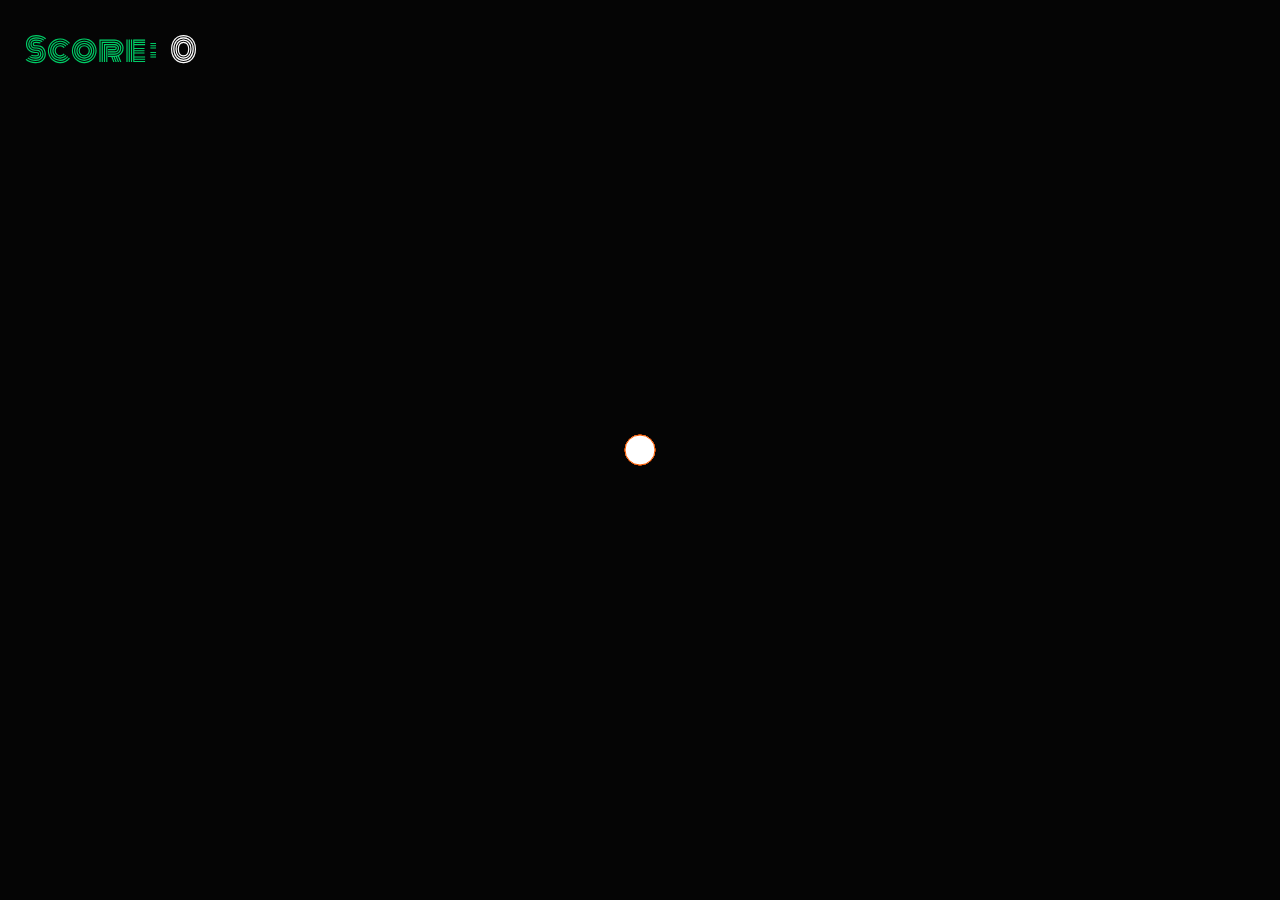
==== index.html @ 8ca62132 "initial commit" ====
<!DOCTYPE html>
<html lang="en">

<head>
    <meta charset="UTF-8">
    <meta http-equiv="X-UA-Compatible" content="IE=edge">
    <meta name="viewport" content="width=device-width, initial-scale=1.0">

    <title>Colorful-Canvas!</title>
    <link rel="stylesheet" href="./style.css">
    <link rel="shortcut icon" href="./images/favicon.ico" type="image/x-icon">
</head>

<body>
    <div id="scorebox">Score : <span id="track"> 0 </span></div>
    
    <canvas></canvas>
</body>
<script src="https://cdnjs.cloudflare.com/ajax/libs/gsap/3.7.1/gsap.min.js"
    integrity="sha512-UxP+UhJaGRWuMG2YC6LPWYpFQnsSgnor0VUF3BHdD83PS/pOpN+FYbZmrYN+ISX8jnvgVUciqP/fILOXDjZSwg=="
    crossorigin="anonymous" referrerpolicy="no-referrer"></script>
<script src="./index.js"></script>

</html>
---- style.css ----
@import url('https://fonts.googleapis.com/css2?family=Monoton&display=swap');


body{
    margin: 0;
    position: fixed;
}

#scorebox{
    position: fixed;
    color: #00cc66;
    font-size: 32px;
    margin-top: 25px;
    margin-left: 25px;
    user-select: none;
    font-family: 'Monoton', cursive;
}

span{
    margin-left: 10px;
    color: white;
}
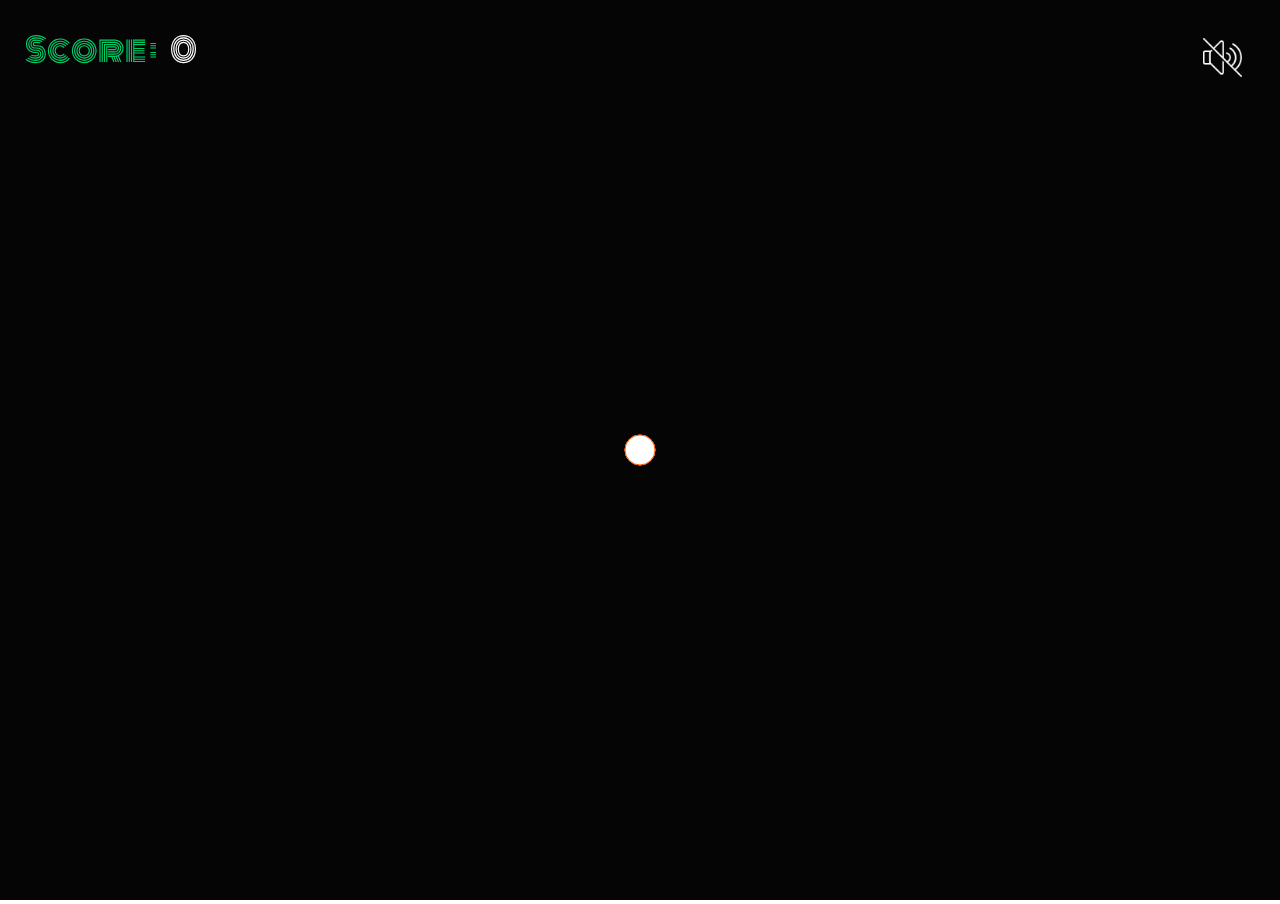
==== commit 4f43b568: "sound toggle" ====
--- a/index.html
+++ b/index.html
@@ -13,7 +13,8 @@
 
 <body>
     <div id="scorebox">Score : <span id="track"> 0 </span></div>
-    
+    <img id = "soundImage" class = "image" src = "./images/mute.png">
+    <button id = "button1" type = "button"></button>
     <canvas></canvas>
 </body>
 <script src="https://cdnjs.cloudflare.com/ajax/libs/gsap/3.7.1/gsap.min.js"
--- a/style.css
+++ b/style.css
@@ -16,7 +16,34 @@
     font-family: 'Monoton', cursive;
 }
 
-span{
+#track{
     margin-left: 10px;
     color: white;
-}+}
+
+#button1{
+
+    background: none;
+    height: 65px;
+    width: 65px;
+    display: block;
+    position: absolute; 
+    right: 25px;
+    margin-top: 25px;
+    border: none;
+}
+
+
+#soundImage{
+    background: no-repeat;
+    height: 65px;
+    width: 65px;
+    display: block;
+    position: absolute; 
+    right: 25px;
+    margin-top: 25px;
+    transform: scale(0.6);
+
+
+    /* Other styles here */
+}
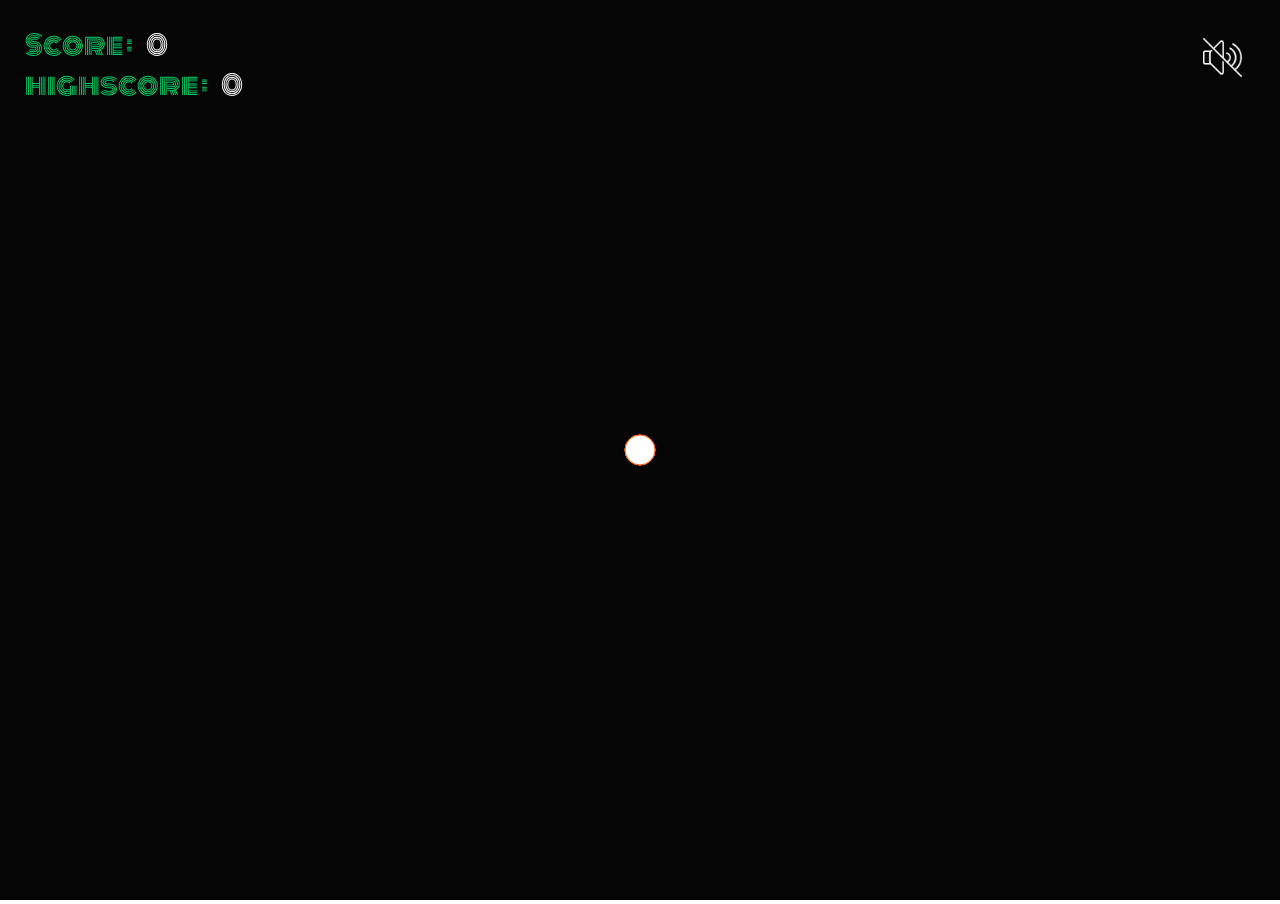
==== commit 260aa126: "included highscore" ====
--- a/index.html
+++ b/index.html
@@ -13,6 +13,7 @@
 
 <body>
     <div id="scorebox">Score : <span id="track"> 0 </span></div>
+    <div id="highscore">highscore : <span id="trackhigh">0</span></div>
     <img id = "soundImage" class = "image" src = "./images/mute.png">
     <button id = "button1" type = "button"></button>
     <canvas></canvas>
--- a/style.css
+++ b/style.css
@@ -9,14 +9,24 @@
 #scorebox{
     position: fixed;
     color: #00cc66;
-    font-size: 32px;
+    font-size: 26px;
     margin-top: 25px;
     margin-left: 25px;
     user-select: none;
     font-family: 'Monoton', cursive;
 }
 
-#track{
+#highscore{
+    position: fixed;
+    color: #00cc66;
+    font-size: 26px;
+    margin-top: 65px;
+    margin-left: 25px;
+    user-select: none;
+    font-family: 'Monoton', cursive;
+}
+
+#track,#trackhigh{
     margin-left: 10px;
     color: white;
 }
@@ -31,6 +41,7 @@
     right: 25px;
     margin-top: 25px;
     border: none;
+    
 }
 
 
@@ -41,9 +52,7 @@
     display: block;
     position: absolute; 
     right: 25px;
+    user-select: none;
     margin-top: 25px;
     transform: scale(0.6);
-
-
-    /* Other styles here */
 }
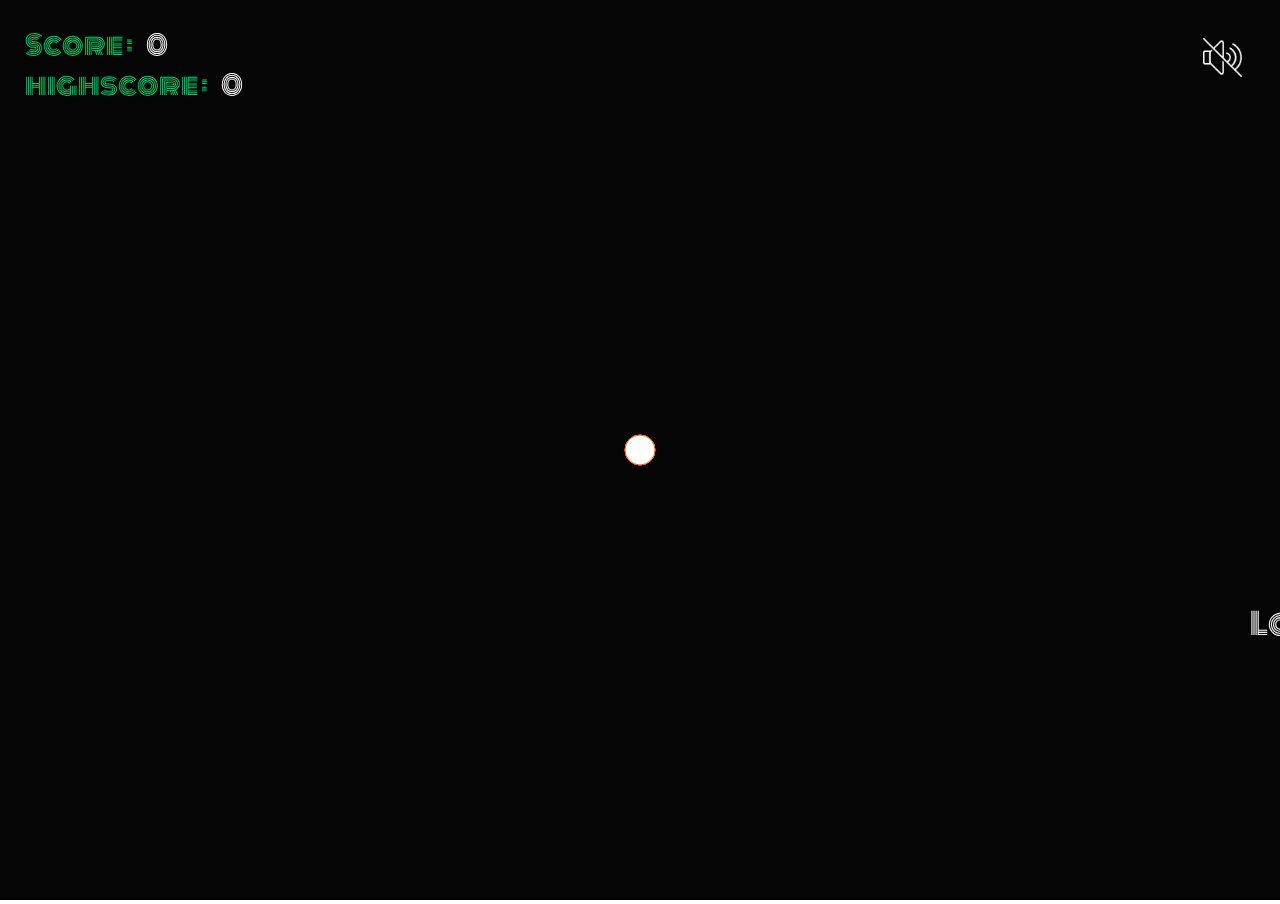
==== commit 4b8e5d27: "misc" ====
--- a/index.html
+++ b/index.html
@@ -14,8 +14,9 @@
 <body>
     <div id="scorebox">Score : <span id="track"> 0 </span></div>
     <div id="highscore">highscore : <span id="trackhigh">0</span></div>
-    <img id = "soundImage" class = "image" src = "./images/mute.png">
-    <button id = "button1" type = "button"></button>
+    <img id="soundImage" class="image" src="./images/mute.png">
+    <button id="button1" type="button"></button>
+    <a href="./login.html">Login</a>
     <canvas></canvas>
 </body>
 <script src="https://cdnjs.cloudflare.com/ajax/libs/gsap/3.7.1/gsap.min.js"
--- a/style.css
+++ b/style.css
@@ -56,3 +56,16 @@
     margin-top: 25px;
     transform: scale(0.6);
 }
+
+a{
+    position: fixed;
+    user-select: none;
+    text-decoration: none;
+    color:whitesmoke;
+    font-size: 30px;
+    font-weight:500;
+    margin-top: 600px;
+    margin-left: 1250px;
+    user-select: none;
+    font-family: 'Monoton', cursive;
+}